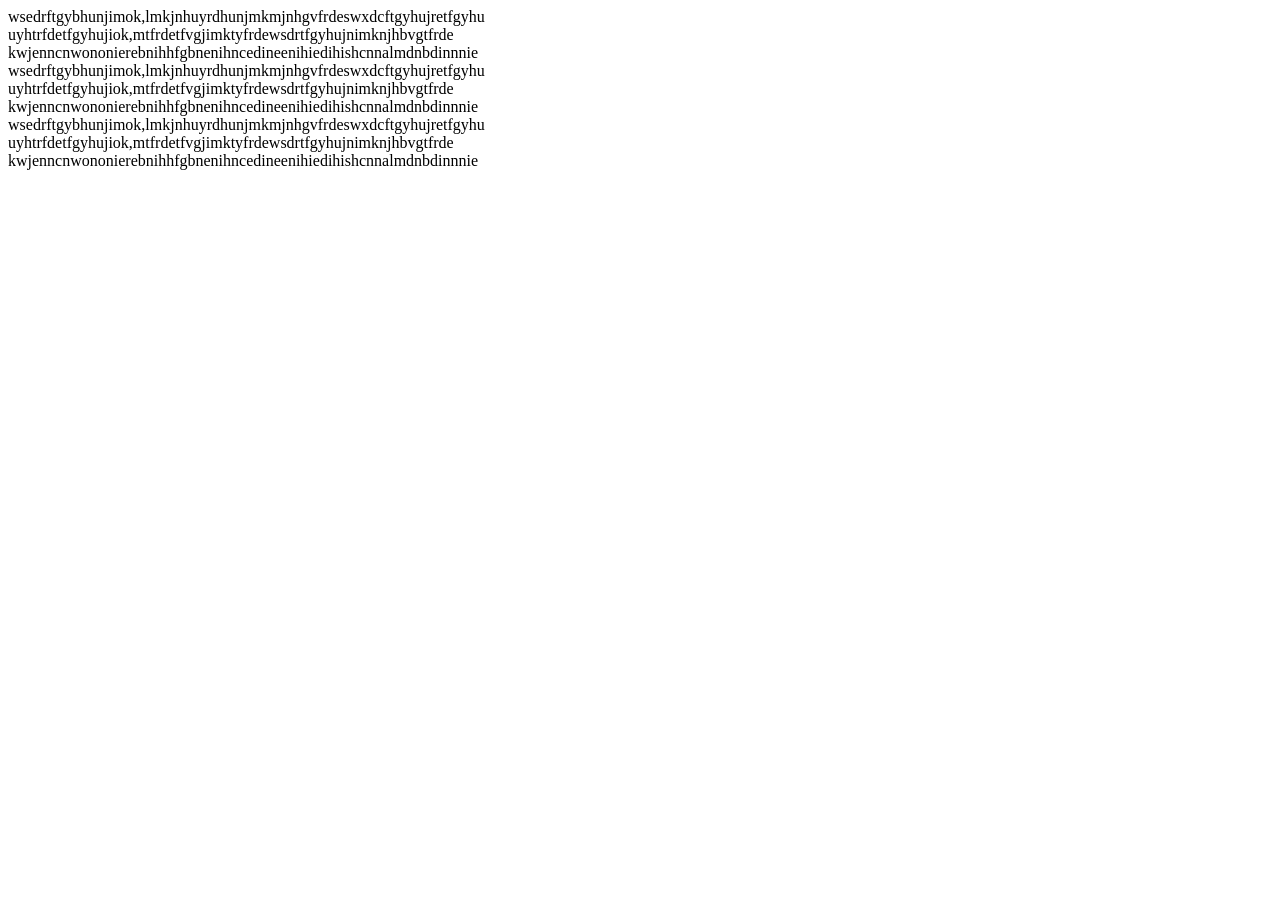
==== html/modulo1.html @ 3f253622 "ladadee ladeeda" ====
<!DOCTYPE html>
<html lang="en">
<head>
    <meta charset="UTF-8">
    <meta name="viewport" content="width=device-width, initial-scale=1.0">
    <title>Modulo 1</title>
</head>
<body>

    <main>
        <div id="text" class="content">

            wsedrftgybhunjimok,lmkjnhuyrdhunjmkmjnhgvfrdeswxdcftgyhujretfgyhu <br>
            uyhtrfdetfgyhujiok,mtfrdetfvgjimktyfrdewsdrtfgyhujnimknjhbvgtfrde <br>
            kwjenncnwononierebnihhfgbnenihncedineenihiedihishcnnalmdnbdinnnie <br>
            wsedrftgybhunjimok,lmkjnhuyrdhunjmkmjnhgvfrdeswxdcftgyhujretfgyhu <br>
            uyhtrfdetfgyhujiok,mtfrdetfvgjimktyfrdewsdrtfgyhujnimknjhbvgtfrde <br>
            kwjenncnwononierebnihhfgbnenihncedineenihiedihishcnnalmdnbdinnnie <br>
            wsedrftgybhunjimok,lmkjnhuyrdhunjmkmjnhgvfrdeswxdcftgyhujretfgyhu <br>
            uyhtrfdetfgyhujiok,mtfrdetfvgjimktyfrdewsdrtfgyhujnimknjhbvgtfrde <br>
            kwjenncnwononierebnihhfgbnenihncedineenihiedihishcnnalmdnbdinnnie <br>

        </div>

        <div id="separa"> </div>
    </main>
    
</body>
</html>
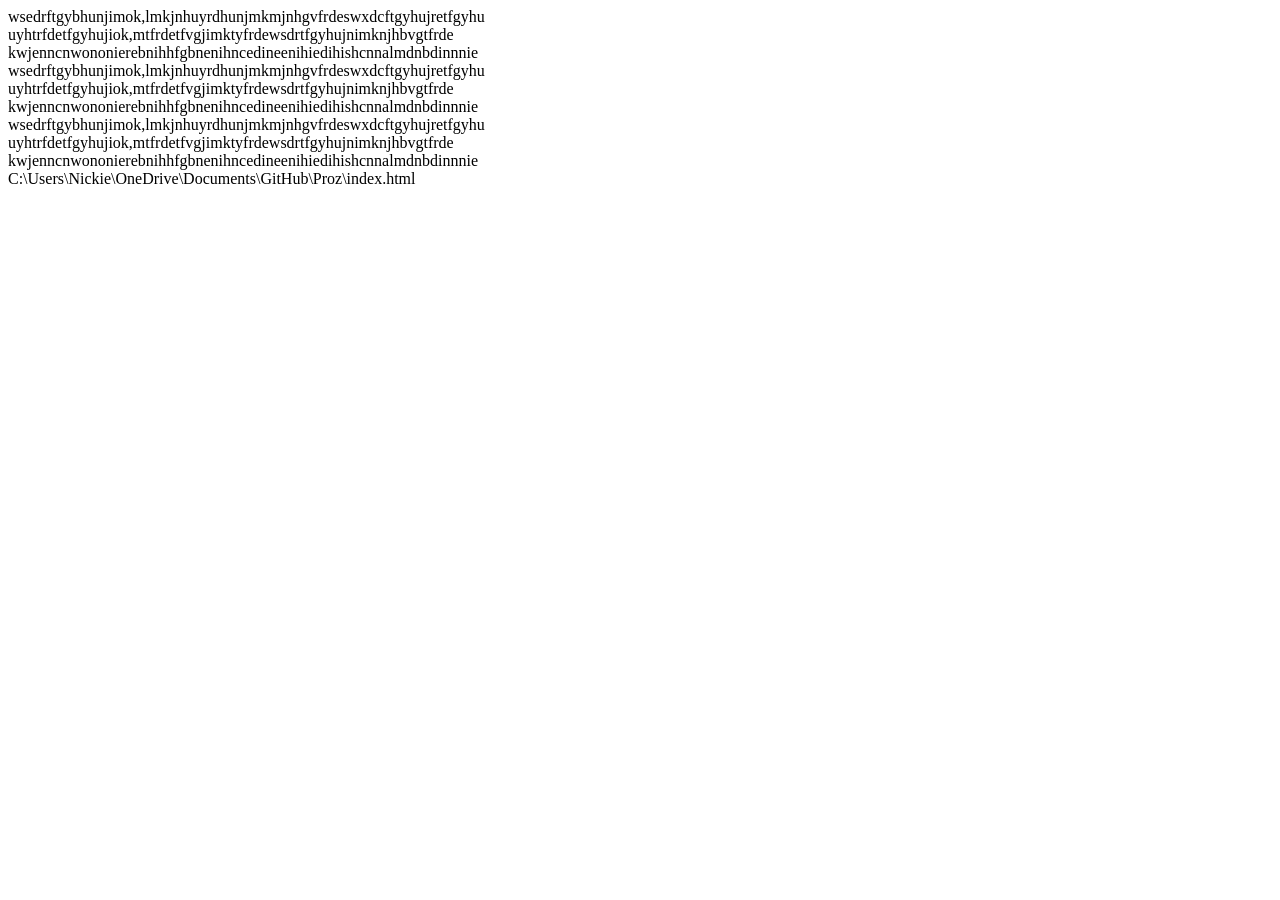
==== commit 3f6d107b: "ladj" ====
--- a/html/modulo1.html
+++ b/html/modulo1.html
@@ -26,4 +26,4 @@
     </main>
     
 </body>
-</html>+</html>C:\Users\Nickie\OneDrive\Documents\GitHub\Proz\index.html
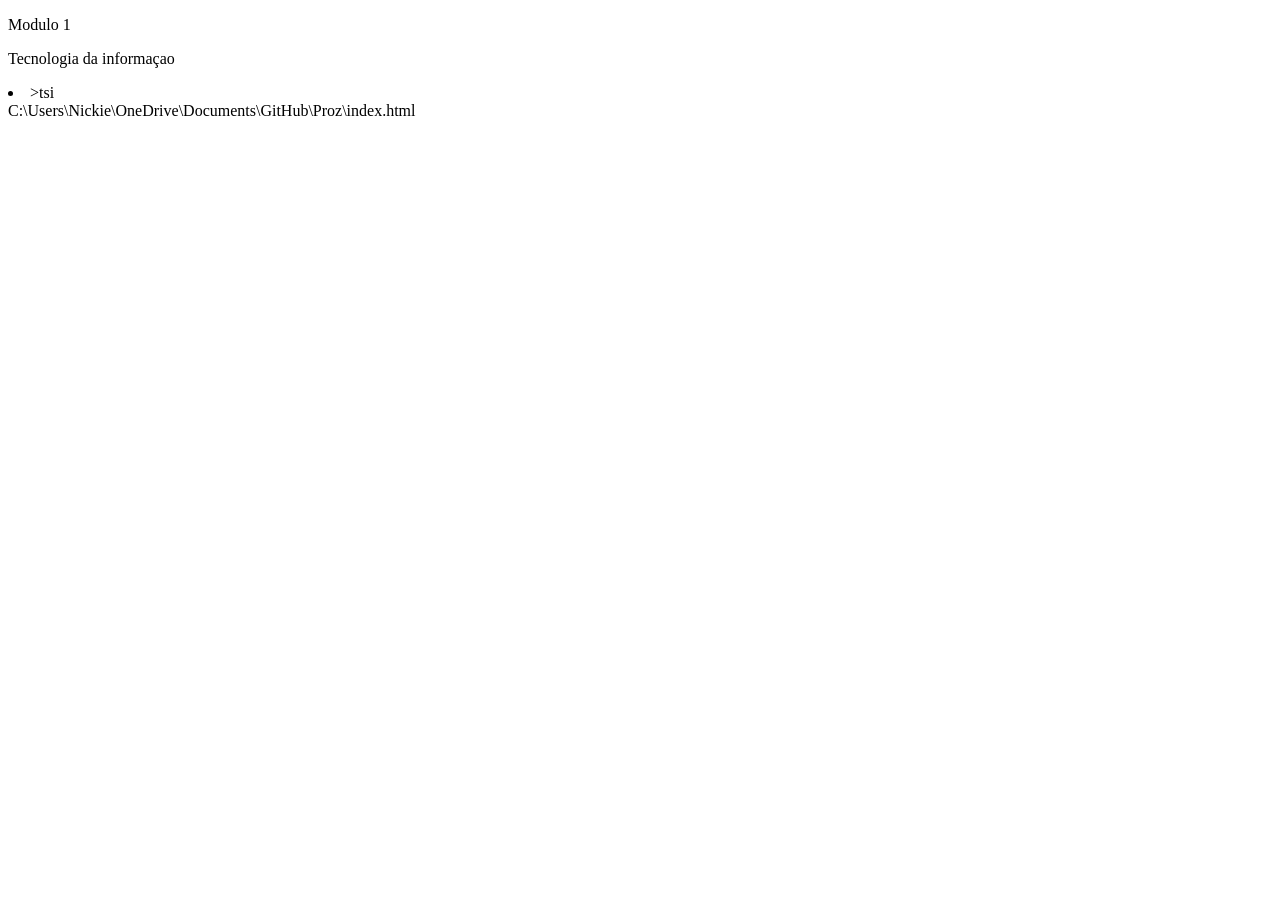
==== commit 2825bae8: "hmmmmm pudin" ====
--- a/html/modulo1.html
+++ b/html/modulo1.html
@@ -9,17 +9,11 @@
 
     <main>
         <div id="text" class="content">
-
-            wsedrftgybhunjimok,lmkjnhuyrdhunjmkmjnhgvfrdeswxdcftgyhujretfgyhu <br>
-            uyhtrfdetfgyhujiok,mtfrdetfvgjimktyfrdewsdrtfgyhujnimknjhbvgtfrde <br>
-            kwjenncnwononierebnihhfgbnenihncedineenihiedihishcnnalmdnbdinnnie <br>
-            wsedrftgybhunjimok,lmkjnhuyrdhunjmkmjnhgvfrdeswxdcftgyhujretfgyhu <br>
-            uyhtrfdetfgyhujiok,mtfrdetfvgjimktyfrdewsdrtfgyhujnimknjhbvgtfrde <br>
-            kwjenncnwononierebnihhfgbnenihncedineenihiedihishcnnalmdnbdinnnie <br>
-            wsedrftgybhunjimok,lmkjnhuyrdhunjmkmjnhgvfrdeswxdcftgyhujretfgyhu <br>
-            uyhtrfdetfgyhujiok,mtfrdetfvgjimktyfrdewsdrtfgyhujnimknjhbvgtfrde <br>
-            kwjenncnwononierebnihhfgbnenihncedineenihiedihishcnnalmdnbdinnnie <br>
-
+            <p>Modulo 1</p>
+            <P> Tecnologia da informaçao</P>
+                
+            <li a href="tsi"> </a>>tsi</li>
+            
         </div>
 
         <div id="separa"> </div>
